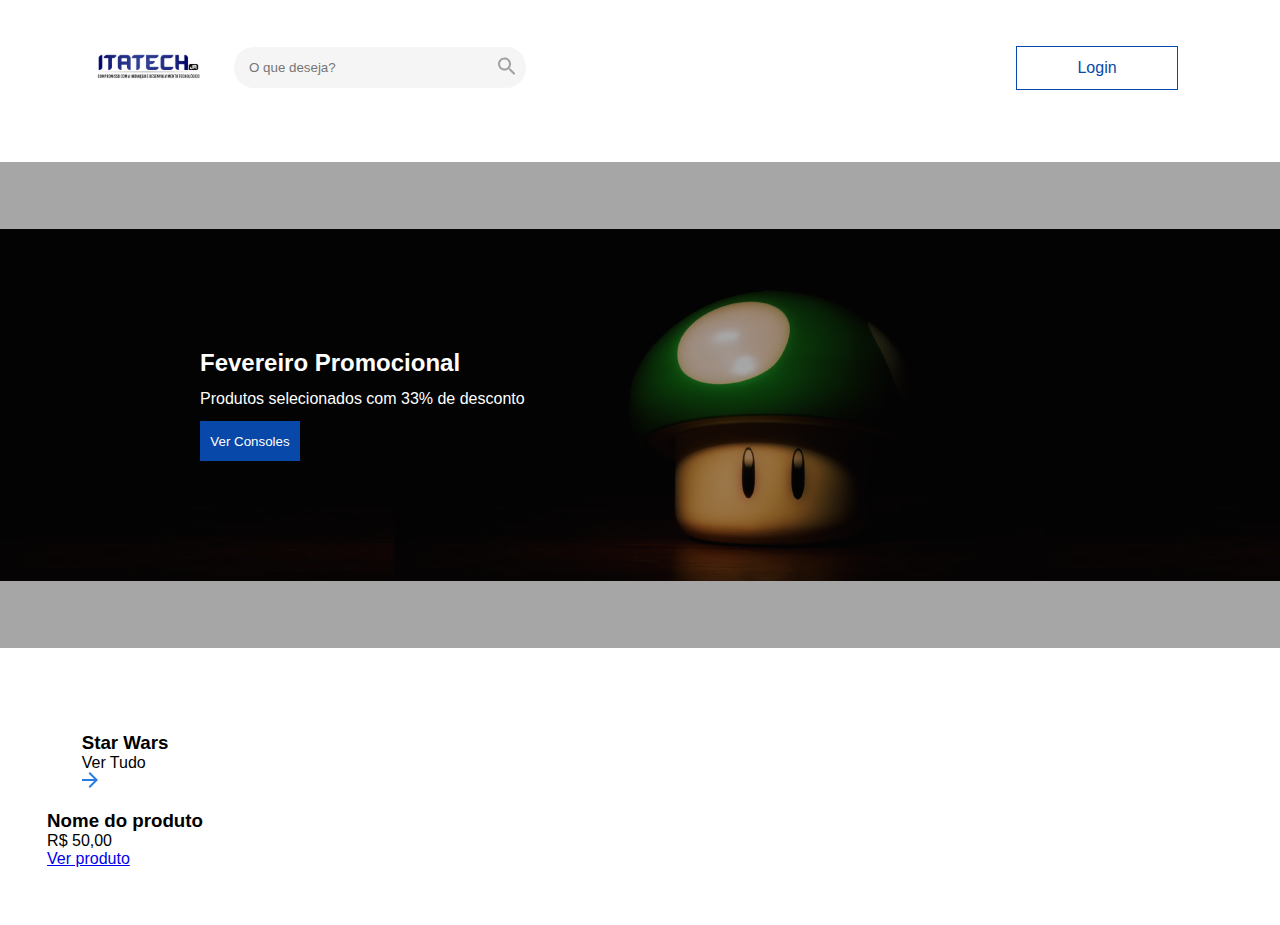
==== index.html @ 1d136a8e "First commit" ====
<!DOCTYPE html>
<html lang="en">
<head>
    <meta charset="UTF-8">
    <meta http-equiv="X-UA-Compatible" content="IE=edge">
    <meta name="viewport" content="width=device-width, initial-scale=1.0">
    <title>Itatech</title>
    <link rel="stylesheet" href="CSS/reset.css">
    <link rel="stylesheet" href="CSS/header.css">
    <link rel="stylesheet" href="CSS/main/main.css">
    <link rel="stylesheet" href="CSS/main/produtos.css">
</head>
<body>
    <header>

        <div class="logo-input-header">

            <img src="./img/logo.svg" alt="Logo Itatech" class="logo">

            <div class="input-header">
                <input type="text" placeholder="O que deseja?">
                <button class="btn-search"><img src="./img/lupa.svg" alt=""></button>
            </div>

        </div>

        <div class="btn-login">Login</div>
    </header>
    <main>

        <div class="main-background">
            <div class="conteudo">
                <h2>Fevereiro Promocional</h2>
                <p>Produtos selecionados com 33% de desconto</p>
                <button>Ver Consoles</button>
            </div>
            <div class="inter-shadow"></div>
            <img src="./img/cogumelo-background.webp" alt="">
        </div>

        <section class="produtos">
            <div class="produto">

                <div class="title">
                    <h3>Star Wars</h3>
                    <div class="ver-tudo">
                        <p>Ver Tudo</p>
                        <svg width="16" height="16" viewBox="0 0 16 16" fill="none" xmlns="http://www.w3.org/2000/svg"><path d="M-0.000243529 9L12.1698 9L6.57976 14.59L7.99976 16L15.9998 8L7.99976 -6.99382e-07L6.58976 1.41L12.1698 7L-0.000243354 7L-0.000243529 9Z" fill="#2A7AE4"/></svg>                        
                    </div>
                </div>
    
                <div class="conteudo-produto">
                    <img src="" alt="">
                    <h3>Nome do produto</h3>
                    <p>R$ 50,00</p>
                    <a href="#">Ver produto</a>
                </div>

            </div>
        </section>
    </main>
    <footer>

    </footer>
</body>
</html>
---- CSS/header.css ----
body {
    --bg-azul: rgb(8, 72, 168);
}
header {
    width: 100%;
    height: 15vh;
    display: flex;
    justify-content: space-between;
    padding: 0 8% 0 5%;
    align-items: center;
}

header .logo {
    width: 170px;
    transform: translatey(2px);
}
header .logo-input-header {
    display: flex;
    justify-content: center;
    align-items: center;
}

header .input-header {
    position: relative;
}

header .logo-input-header .input-header input {
    border: none;
    background-color: #F5F5F5;
    border-radius: 20px;
    padding: 13px 100px 13px 15px;
}

header .logo-input-header .input-header .btn-search {
    border: none;
    background: none;
    position: absolute;
    top: 0;
    right: 10px;
    bottom: 0;
}


.btn-login {
    padding: 12px 60px;
    border: 1px solid var(--bg-azul);
    color: var(--bg-azul);
}
---- CSS/main/main.css ----
main .main-background {
    position: relative;
    width: 100%;
    height: 60vh;
    overflow: hidden;
    display: flex;
    z-index: 0;
    align-items: center;
}

main .main-background .inter-shadow {
    position: absolute;
    z-index: 500;
    background: rgba(0, 0, 0, 0.350);
    width: 100%;
    height: 90%;
}

main .main-background .conteudo {
    position: absolute;
    z-index: 1000;
    color: white;
    margin-left: 200px;
    display: flex;
    flex-direction: column;
    text-align: left;
    gap: 13px;
}

main .main-background .conteudo button {
    width: 100px;
    height: 40px;
    border: none;
    background-color: var(--bg-azul);
    color: #fff;
    cursor: pointer;
}
---- CSS/main/produtos.css ----
.produtos {
    width: 100%;
}
.produto {
    display: flex;
    flex-direction: column;
    justify-content: center;
    align-items: center;
    width: 250px;
    height: 250px;
}
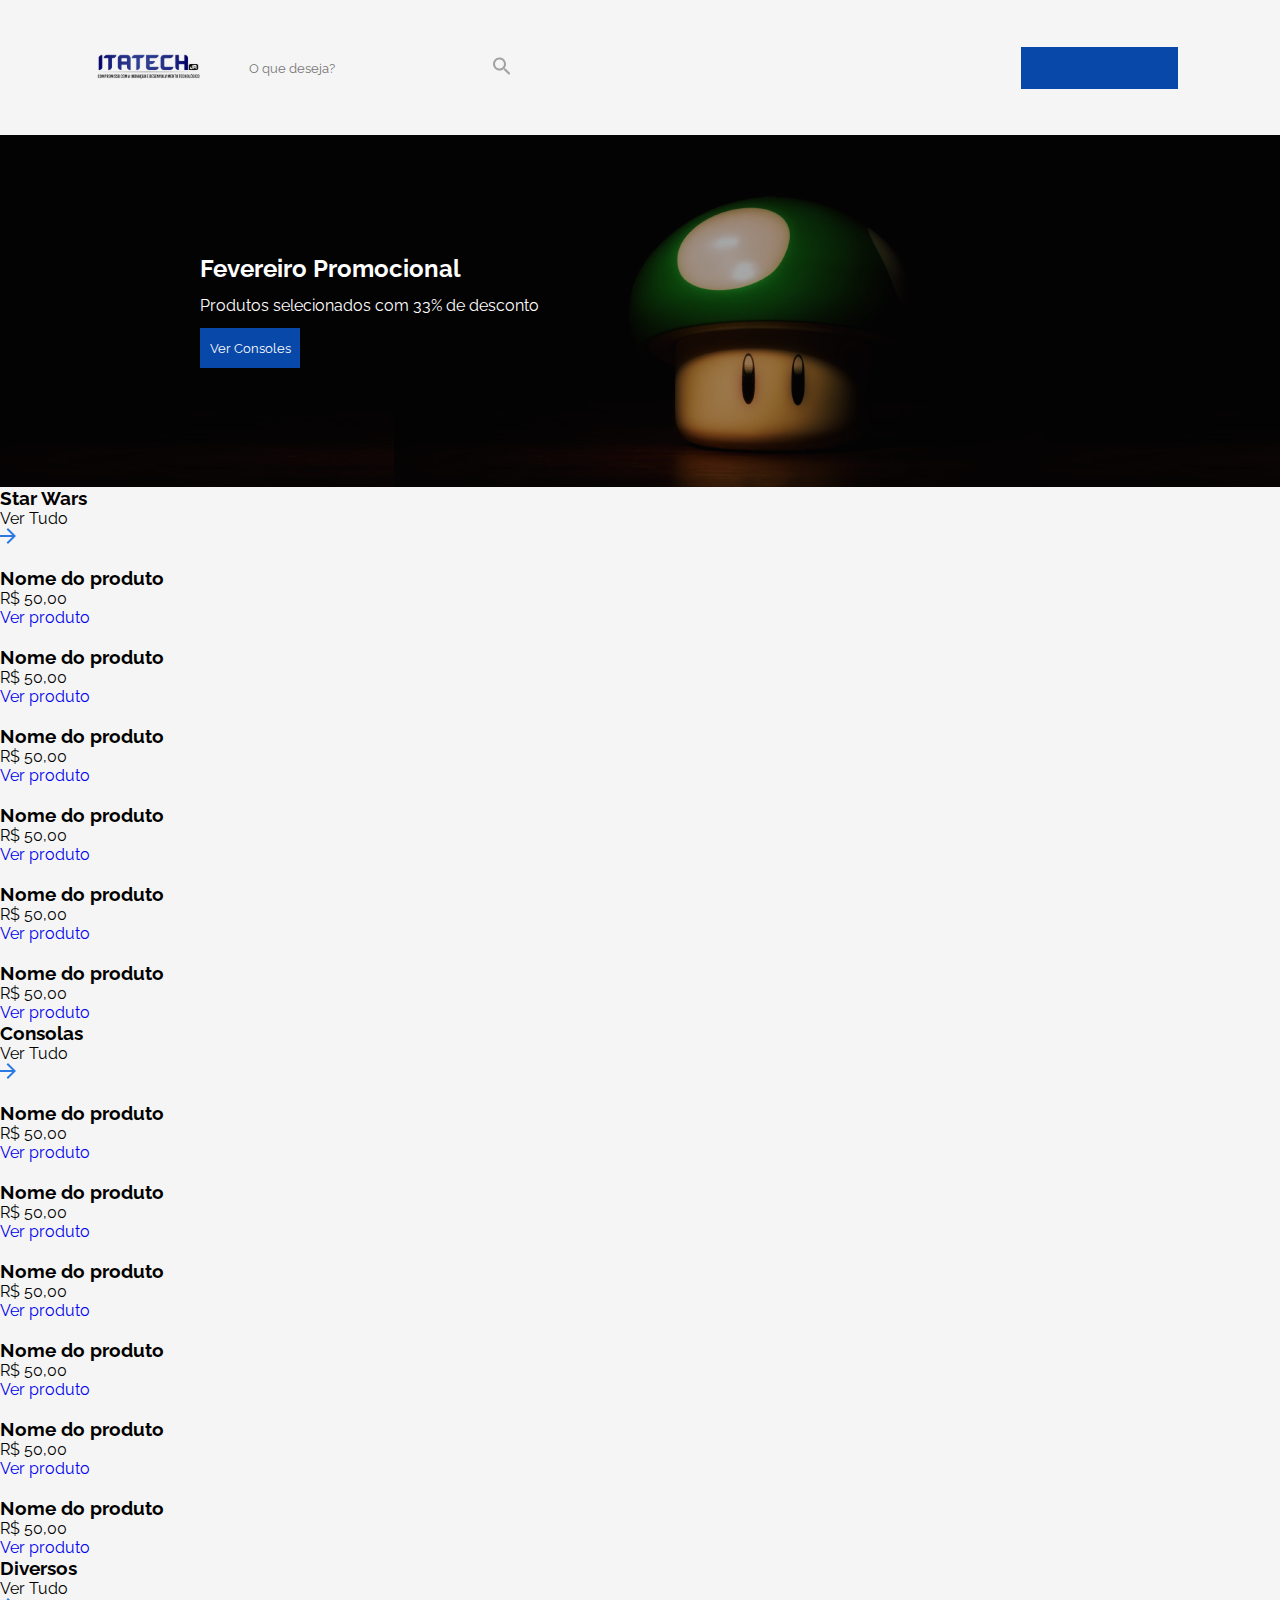
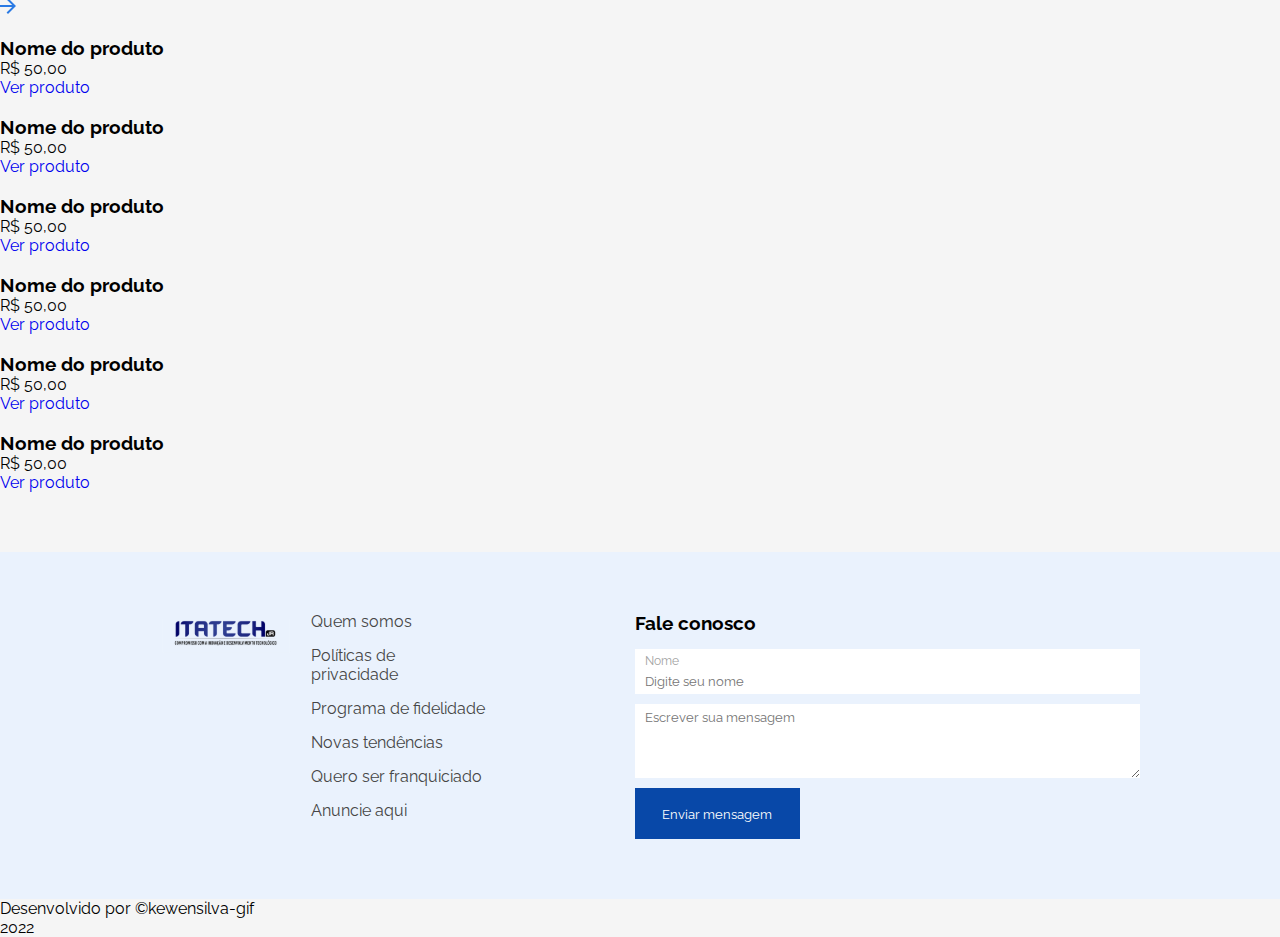
==== commit 2407dde8: "ajustando responsividade" ====
--- a/index.html
+++ b/index.html
@@ -1,15 +1,23 @@
 <!DOCTYPE html>
 <html lang="en">
+
 <head>
     <meta charset="UTF-8">
     <meta http-equiv="X-UA-Compatible" content="IE=edge">
     <meta name="viewport" content="width=device-width, initial-scale=1.0">
     <title>Itatech</title>
-    <link rel="stylesheet" href="CSS/reset.css">
+    <link rel="preconnect" href="https://fonts.googleapis.com">
+    <link rel="preconnect" href="https://fonts.gstatic.com" crossorigin>
+    <link href="https://fonts.googleapis.com/css2?family=Raleway:ital,wght@0,100;0,400;0,500;0,600;1,700&display=swap" rel="stylesheet">
+    <link rel="preconnect" href="https://fonts.googleapis.com">
+    <link rel="stylesheet" href="CSS/general.css">
     <link rel="stylesheet" href="CSS/header.css">
     <link rel="stylesheet" href="CSS/main/main.css">
     <link rel="stylesheet" href="CSS/main/produtos.css">
+    <link rel="stylesheet" href="CSS/main/formulario.css">
+    <link rel="stylesheet" href="CSS/footer.css">
 </head>
+
 <body>
     <header>
 
@@ -24,7 +32,7 @@
 
         </div>
 
-        <div class="btn-login">Login</div>
+        <a href="login.html"><button class="btn-login">Login</button></a>
     </header>
     <main>
 
@@ -39,28 +47,188 @@
         </div>
 
         <section class="produtos">
-            <div class="produto">
-
+            
                 <div class="title">
                     <h3>Star Wars</h3>
                     <div class="ver-tudo">
                         <p>Ver Tudo</p>
-                        <svg width="16" height="16" viewBox="0 0 16 16" fill="none" xmlns="http://www.w3.org/2000/svg"><path d="M-0.000243529 9L12.1698 9L6.57976 14.59L7.99976 16L15.9998 8L7.99976 -6.99382e-07L6.58976 1.41L12.1698 7L-0.000243354 7L-0.000243529 9Z" fill="#2A7AE4"/></svg>                        
-                    </div>
-                </div>
-    
-                <div class="conteudo-produto">
-                    <img src="" alt="">
-                    <h3>Nome do produto</h3>
-                    <p>R$ 50,00</p>
-                    <a href="#">Ver produto</a>
-                </div>
-
+                        <svg width="16" height="16" viewBox="0 0 16 16" fill="none" xmlns="http://www.w3.org/2000/svg">
+                            <path
+                                d="M-0.000243529 9L12.1698 9L6.57976 14.59L7.99976 16L15.9998 8L7.99976 -6.99382e-07L6.58976 1.41L12.1698 7L-0.000243354 7L-0.000243529 9Z"
+                                fill="#2A7AE4" />
+                        </svg>
+                    </div>
+                </div>
+                <div class="products-all">
+                    <div class="conteudo-produto">
+                        <img src="img/produto1.png" alt="">
+                        <h3>Nome do produto</h3>
+                        <p>R$ 50,00</p>
+                        <a href="#">Ver produto</a>
+                    </div>
+                    <div class="conteudo-produto">
+                        <img src="img/produto2.png" alt="">
+                        <h3>Nome do produto</h3>
+                        <p>R$ 50,00</p>
+                        <a href="#">Ver produto</a>
+                    </div>
+                    <div class="conteudo-produto">
+                        <img src="img/produto3.png" alt="">
+                        <h3>Nome do produto</h3>
+                        <p>R$ 50,00</p>
+                        <a href="#">Ver produto</a>
+                    </div>
+                    <div class="conteudo-produto">
+                        <img src="img/produto4.png" alt="">
+                        <h3>Nome do produto</h3>
+                        <p>R$ 50,00</p>
+                        <a href="#">Ver produto</a>
+                    </div>
+                    <div class="conteudo-produto">
+                        <img src="img/produto5.png" alt="">
+                        <h3>Nome do produto</h3>
+                        <p>R$ 50,00</p>
+                        <a href="#">Ver produto</a>
+                    </div>
+                    <div class="conteudo-produto">
+                        <img src="img/produto6.png" alt="">
+                        <h3>Nome do produto</h3>
+                        <p>R$ 50,00</p>
+                        <a href="#">Ver produto</a>
+                    </div>
+                </div>
+
+                <div class="title">
+                    <h3>Consolas</h3>
+                    <div class="ver-tudo">
+                        <p>Ver Tudo</p>
+                        <svg width="16" height="16" viewBox="0 0 16 16" fill="none" xmlns="http://www.w3.org/2000/svg">
+                            <path
+                                d="M-0.000243529 9L12.1698 9L6.57976 14.59L7.99976 16L15.9998 8L7.99976 -6.99382e-07L6.58976 1.41L12.1698 7L-0.000243354 7L-0.000243529 9Z"
+                                fill="#2A7AE4" />
+                        </svg>
+                    </div>
+                </div>
+                <div class="products-all">
+                    <div class="conteudo-produto">
+                        <img src="img/produto7.png" alt="">
+                        <h3>Nome do produto</h3>
+                        <p>R$ 50,00</p>
+                        <a href="#">Ver produto</a>
+                    </div>
+                    <div class="conteudo-produto">
+                        <img src="img/produto8.png" alt="">
+                        <h3>Nome do produto</h3>
+                        <p>R$ 50,00</p>
+                        <a href="#">Ver produto</a>
+                    </div>
+                    <div class="conteudo-produto">
+                        <img src="img/produto9.png" alt="">
+                        <h3>Nome do produto</h3>
+                        <p>R$ 50,00</p>
+                        <a href="#">Ver produto</a>
+                    </div>
+                    <div class="conteudo-produto">
+                        <img src="img/produto10.png" alt="">
+                        <h3>Nome do produto</h3>
+                        <p>R$ 50,00</p>
+                        <a href="#">Ver produto</a>
+                    </div>
+                    <div class="conteudo-produto">
+                        <img src="img/produto11.png" alt="">
+                        <h3>Nome do produto</h3>
+                        <p>R$ 50,00</p>
+                        <a href="#">Ver produto</a>
+                    </div>
+                    <div class="conteudo-produto">
+                        <img src="img/produto12.png" alt="">
+                        <h3>Nome do produto</h3>
+                        <p>R$ 50,00</p>
+                        <a href="#">Ver produto</a>
+                    </div>
+                </div>
+
+                
+                <div class="title">
+                    <h3>Diversos</h3>
+                    <div class="ver-tudo">
+                        <p>Ver Tudo</p>
+                        <svg width="16" height="16" viewBox="0 0 16 16" fill="none" xmlns="http://www.w3.org/2000/svg">
+                            <path
+                                d="M-0.000243529 9L12.1698 9L6.57976 14.59L7.99976 16L15.9998 8L7.99976 -6.99382e-07L6.58976 1.41L12.1698 7L-0.000243354 7L-0.000243529 9Z"
+                                fill="#2A7AE4" />
+                        </svg>
+                    </div>
+                </div>
+                <div class="products-all">
+                    <div class="conteudo-produto">
+                        <img src="img/produto13.png" alt="">
+                        <h3>Nome do produto</h3>
+                        <p>R$ 50,00</p>
+                        <a href="#">Ver produto</a>
+                    </div>
+                    <div class="conteudo-produto">
+                        <img src="img/produto14.png" alt="">
+                        <h3>Nome do produto</h3>
+                        <p>R$ 50,00</p>
+                        <a href="#">Ver produto</a>
+                    </div>
+                    <div class="conteudo-produto">
+                        <img src="img/produto15.png" alt="">
+                        <h3>Nome do produto</h3>
+                        <p>R$ 50,00</p>
+                        <a href="#">Ver produto</a>
+                    </div>
+                    <div class="conteudo-produto">
+                        <img src="img/produto16.png" alt="">
+                        <h3>Nome do produto</h3>
+                        <p>R$ 50,00</p>
+                        <a href="#">Ver produto</a>
+                    </div>
+                    <div class="conteudo-produto">
+                        <img src="img/produto17.png" alt="">
+                        <h3>Nome do produto</h3>
+                        <p>R$ 50,00</p>
+                        <a href="#">Ver produto</a>
+                    </div>
+                    <div class="conteudo-produto">
+                        <img src="img/produto18.png" alt="">
+                        <h3>Nome do produto</h3>
+                        <p>R$ 50,00</p>
+                        <a href="#">Ver produto</a>
+                    </div>
+                </div>
+        </section>
+
+        <section id="formulario">
+            <div class="general-form">
+                <img src="./img/logo.svg" alt="Logo Itatech" class="logo">
+
+                <ul class="lista-formulario">
+                    <li><a href="#">Quem somos</a></li>
+                    <li><a href="#">Políticas de<br>privacidade</a></li>
+                    <li><a href="#">Programa de fidelidade</a></li>
+                    <li><a href="#">Novas tendências</a></li>
+                    <li><a href="#">Quero ser franquiciado</a></li>
+                    <li><a href="#">Anuncie aqui</a></li>
+                </ul>
+            </div>
+            <div class="formulario">
+                <h3>Fale conosco</h3>
+                <form action="">
+                    <div class="form-name">
+                        <label for="nome">Nome</label>
+                        <input type="text" name="nome" placeholder="Digite seu nome">
+                    </div>
+                    <textarea rows="4" cols="60" maxlength="500" placeholder="Escrever sua mensagem"></textarea>
+                    <button type="submit">Enviar mensagem</button>
+                </form>
             </div>
         </section>
     </main>
     <footer>
-
+        <p>Desenvolvido por &copykewensilva-gif<br>2022</p>
     </footer>
 </body>
+
 </html>--- a/CSS/general.css
+++ b/CSS/general.css
@@ -0,0 +1,38 @@
+* {
+    margin: 0;
+    padding: 0;
+    box-sizing: border-box;
+    font-family: 'Raleway', sans-serif;
+    text-decoration: none;
+    list-style: none;
+}
+
+body {
+    --bg-azul: #2A7AE4;
+    --bg-preto: #464646;
+    width: 100%;
+    background-color: #F5F5F5;
+}
+
+.logo {
+    width: 170px;
+    transform: translatey(2px);
+}
+
+button {
+    border: none;
+    background-color: var(--bg-azul);
+    color: #fff;
+    cursor: pointer;
+}
+
+input, textarea {
+    border: none;
+    outline: none; 
+}
+
+@media (max-width: 1090px){
+    header {
+        width: 100%;
+    }
+}--- a/CSS/main/main.css
+++ b/CSS/main/main.css
@@ -1,11 +1,11 @@
 main .main-background {
     position: relative;
     width: 100%;
-    height: 60vh;
+    height: 352px;
     overflow: hidden;
     display: flex;
-    z-index: 0;
     align-items: center;
+    justify-content: flex-start;
 }
 
 main .main-background .inter-shadow {
@@ -13,7 +13,7 @@
     z-index: 500;
     background: rgba(0, 0, 0, 0.350);
     width: 100%;
-    height: 90%;
+    height: 100%;
 }
 
 main .main-background .conteudo {
@@ -30,10 +30,6 @@
 main .main-background .conteudo button {
     width: 100px;
     height: 40px;
-    border: none;
-    background-color: var(--bg-azul);
-    color: #fff;
-    cursor: pointer;
 }
 
 
--- a/CSS/main/formulario.css
+++ b/CSS/main/formulario.css
@@ -0,0 +1,66 @@
+#formulario {
+    width: 100%;
+    display: flex;
+    gap: 150px;
+    align-items: flex-start;
+    justify-content: center;
+    background-color: #EAF2FD;
+    padding: 60px 120px;
+    margin-top: 60px;
+    
+}
+
+#formulario .general-form {
+    display: flex;
+    align-items: flex-start;
+    justify-content: center;
+}
+
+#formulario .formulario {
+    gap: 15px;
+}
+
+#formulario .lista-formulario {
+    display: flex;
+    flex-direction: column;
+    gap: 15px;
+}
+
+#formulario .lista-formulario a {
+    color: var(--bg-preto);
+}
+
+#formulario .formulario, form, .form-name {
+    display: flex;
+    flex-direction: column;
+}
+
+#formulario .formulario .form-name {
+    background-color: white;
+}
+
+#formulario .formulario .form-name label {
+    font-size: 12px;
+    margin-left: 10px;
+    margin-top: 5px;
+    color: #A2A2A2;
+}
+
+#formulario .formulario .form-name input, textarea {
+    padding: 5px 0 5px 10px;
+}
+
+#formulario .formulario form {
+    gap: 10px;
+}
+
+#formulario .formulario form button {
+    width: 165px;
+    height: 51px;
+}
+
+@media  (max-width: 768px) {
+    #formulario .general-form {
+        display: none;
+    }
+}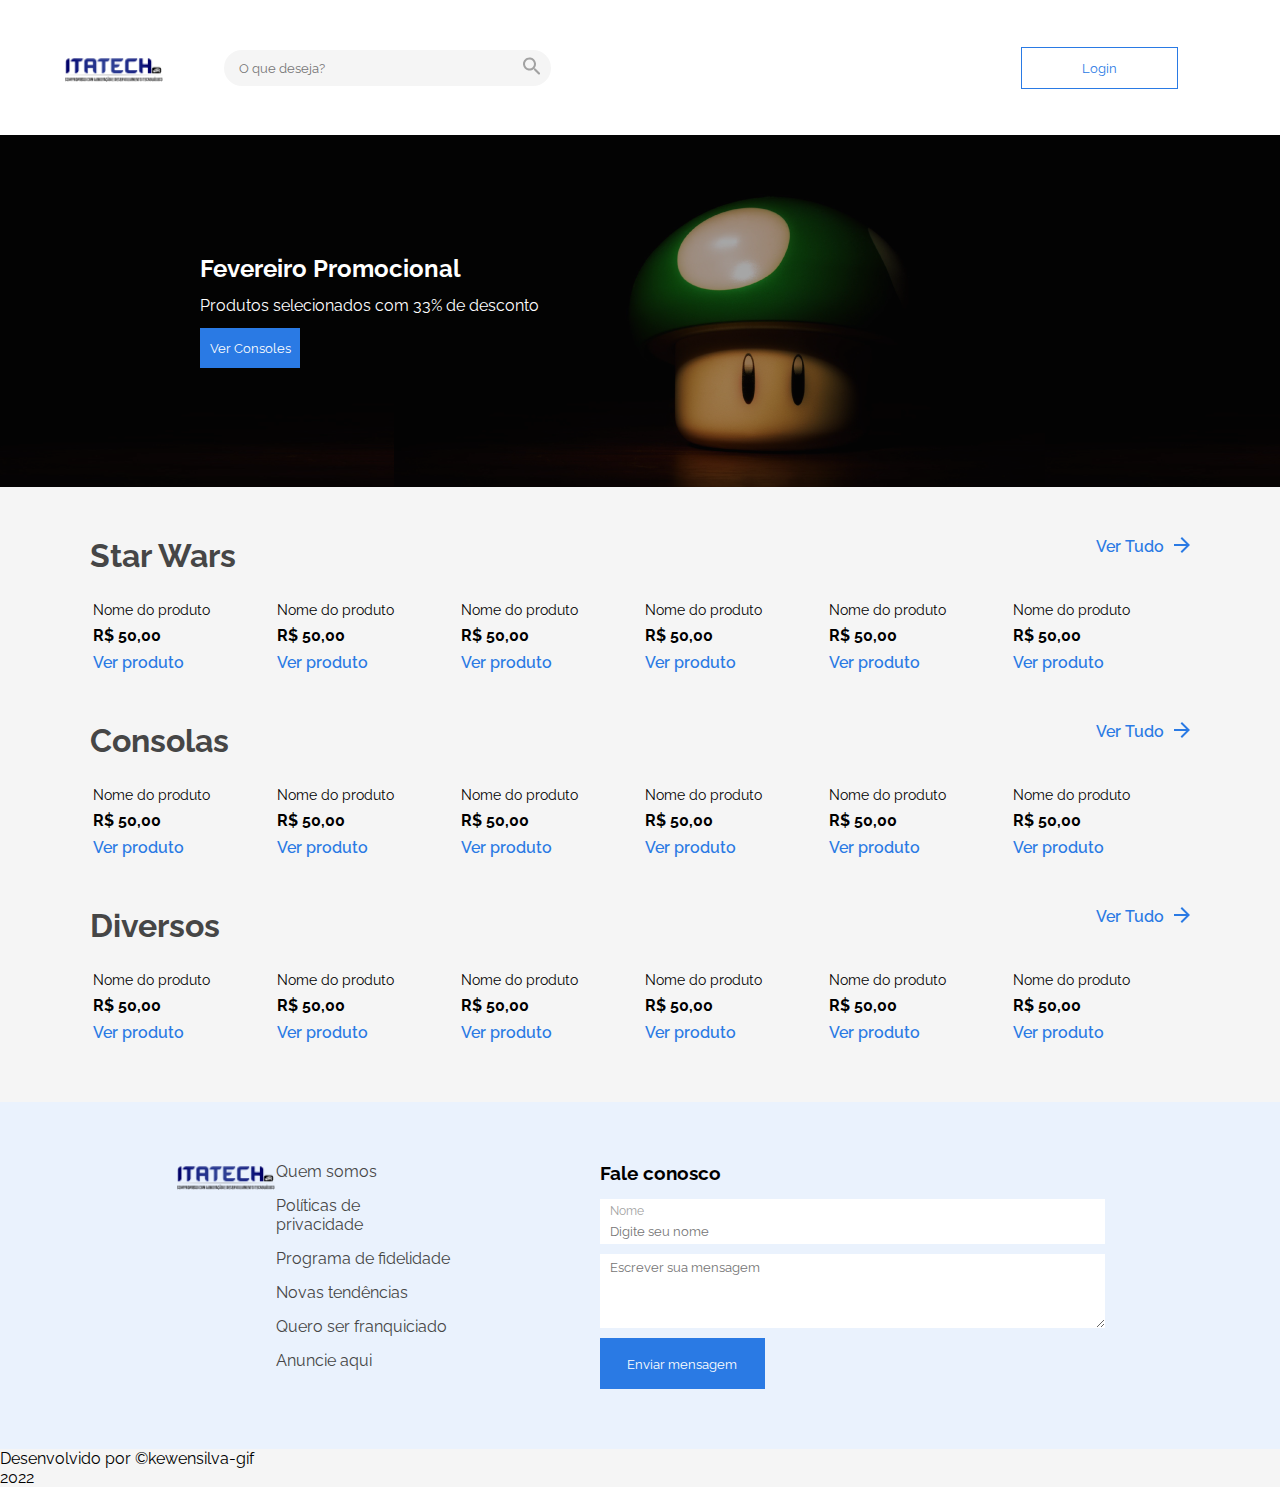
==== commit f71895c9: "atualização max-width e quebra do form" ====
--- a/index.html
+++ b/index.html
@@ -23,7 +23,7 @@
 
         <div class="logo-input-header">
 
-            <img src="./img/logo.svg" alt="Logo Itatech" class="logo">
+            <img src="./img/itatech.png" alt="Logo Itatech" class="logo">
 
             <div class="input-header">
                 <input type="text" placeholder="O que deseja?">
@@ -34,6 +34,7 @@
 
         <a href="login.html"><button class="btn-login">Login</button></a>
     </header>
+
     <main>
 
         <div class="main-background">
@@ -46,7 +47,7 @@
             <img src="./img/cogumelo-background.webp" alt="">
         </div>
 
-        <section class="produtos">
+        <section class="produtos max">
             
                 <div class="title">
                     <h3>Star Wars</h3>
@@ -202,7 +203,7 @@
 
         <section id="formulario">
             <div class="general-form">
-                <img src="./img/logo.svg" alt="Logo Itatech" class="logo">
+                <img src="./img/itatech.png" alt="Logo Itatech" class="logo">
 
                 <ul class="lista-formulario">
                     <li><a href="#">Quem somos</a></li>
--- a/CSS/general.css
+++ b/CSS/general.css
@@ -14,8 +14,14 @@
     background-color: #F5F5F5;
 }
 
+.max {
+    max-width: 1100px;
+    margin: 0 auto;
+}
+
+
 .logo {
-    width: 170px;
+    width: 100px;
     transform: translatey(2px);
 }
 
@@ -31,8 +37,15 @@
     outline: none; 
 }
 
-@media (max-width: 1090px){
-    header {
-        width: 100%;
+@media (max-width: 1150px){
+    .general-form {
+        display: flex;
+        flex-direction: column;
+        gap: 10px;
     }
+}
+
+
+@media (max-width: 360px){
+
 }--- a/CSS/header.css
+++ b/CSS/header.css
@@ -1,6 +1,3 @@
-body {
-    --bg-azul: rgb(8, 72, 168);
-}
 header {
     width: 100%;
     height: 15vh;
@@ -8,16 +5,14 @@
     justify-content: space-between;
     padding: 0 8% 0 5%;
     align-items: center;
+    background: #fff;
 }
 
-header .logo {
-    width: 170px;
-    transform: translatey(2px);
-}
 header .logo-input-header {
     display: flex;
     justify-content: center;
     align-items: center;
+    gap: 60px;
 }
 
 header .input-header {
@@ -28,7 +23,8 @@
     border: none;
     background-color: #F5F5F5;
     border-radius: 20px;
-    padding: 13px 100px 13px 15px;
+    padding: 10px 140px 10px 15px;
+    outline: 0;
 }
 
 header .logo-input-header .input-header .btn-search {
@@ -45,4 +41,5 @@
     padding: 12px 60px;
     border: 1px solid var(--bg-azul);
     color: var(--bg-azul);
+    background: none;
 }--- a/CSS/main/produtos.css
+++ b/CSS/main/produtos.css
@@ -1,11 +1,65 @@
 .produtos {
     width: 100%;
-}
-.produto {
     display: flex;
     flex-direction: column;
     justify-content: center;
     align-items: center;
-    width: 250px;
-    height: 250px;
-}+}
+
+.produtos .title {
+    display: flex;
+    justify-content: space-between;
+    width: 100%;
+    margin: 50px 0 20px 0;
+
+}
+
+.produtos .title h3 {
+    font-size: 32px;
+    color: var(--bg-preto);
+}
+
+.produtos .title .ver-tudo {
+    display: flex;
+    gap: 10px;
+    color: var(--bg-azul);
+    font-weight: 550;
+}
+
+.products-all {
+    display: flex;
+    flex-wrap: wrap;
+    gap: 10px;
+}
+
+.max .products-all div {
+    flex: 1 1 174px;
+}
+
+
+.conteudo-produto {
+    display: flex;
+    flex-direction: column;
+    gap: 8px;
+}
+
+.conteudo-produto img {
+    width: 174px;
+    border: none;
+}
+
+.conteudo-produto h3 {
+    font-weight: 400;
+    font-size: 14px;
+}
+
+.conteudo-produto p {
+    font-weight: bold;
+}
+
+.conteudo-produto a {
+    text-decoration: none;
+    font-weight: 550;
+    color: var(--bg-azul);
+}
+
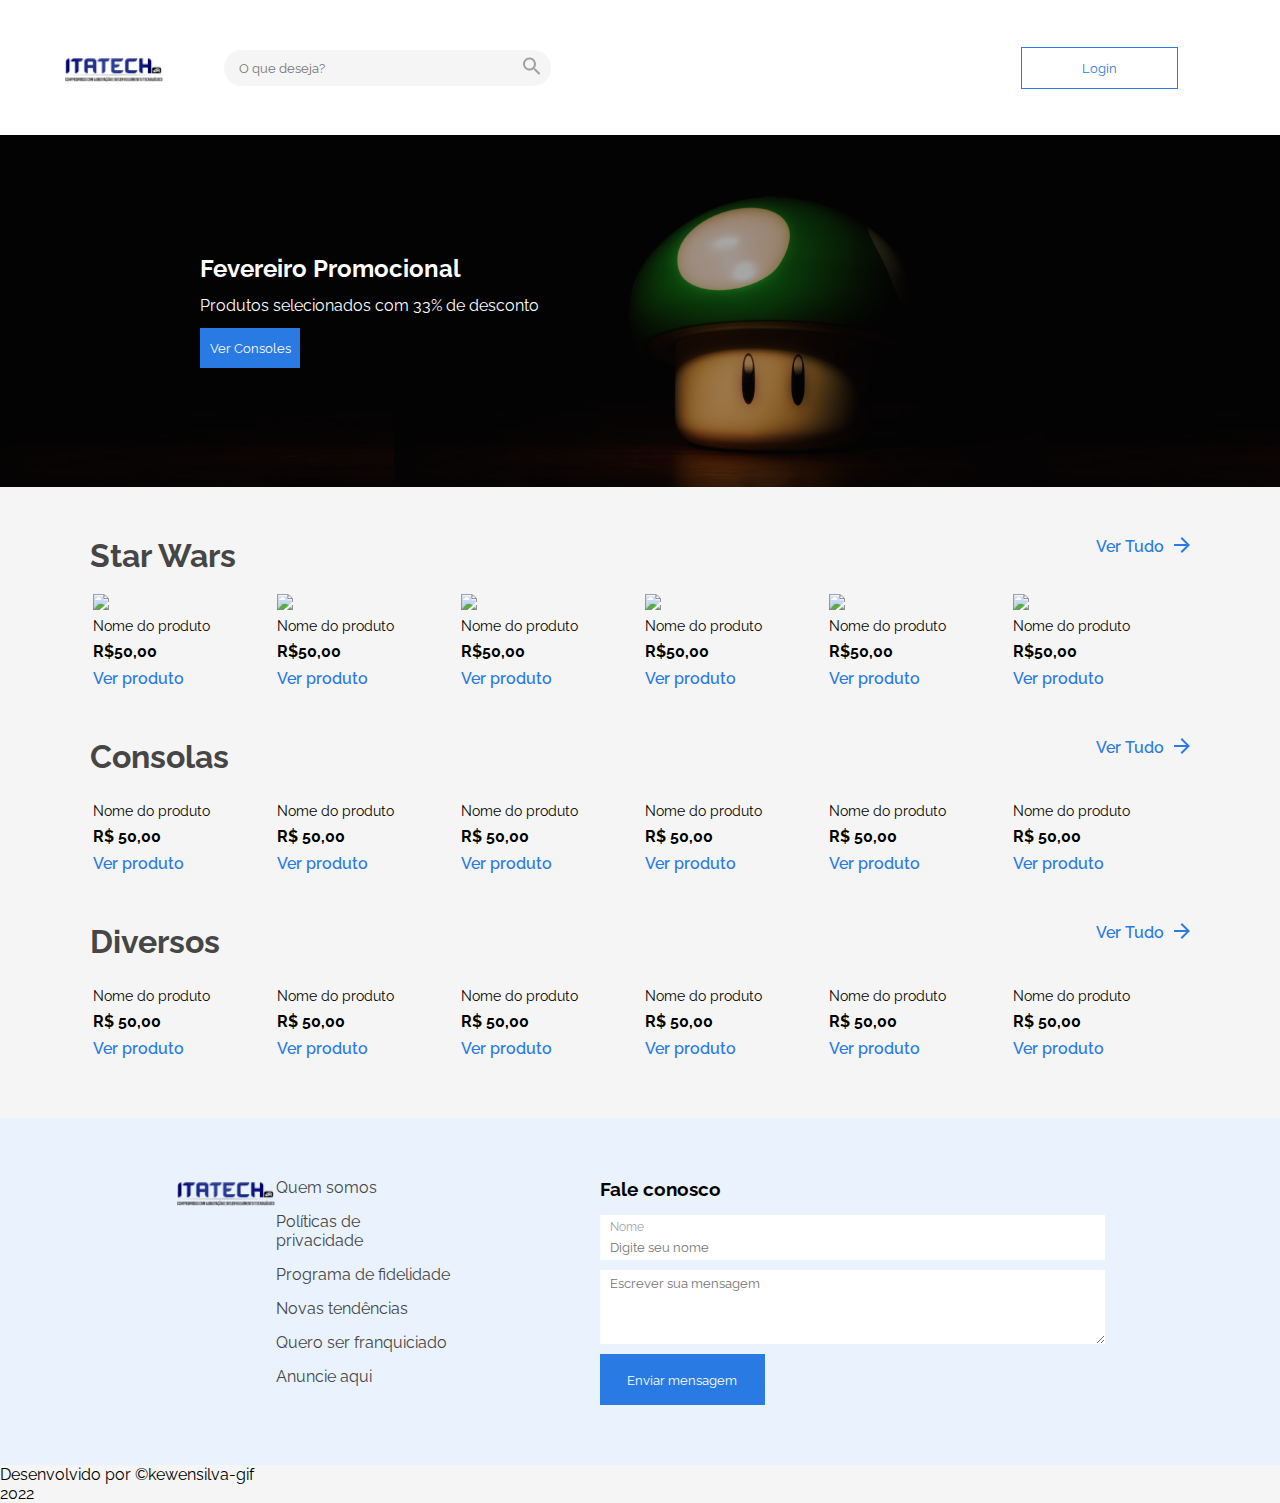
==== commit 97e62347: "trabalhando com javascript e criando html via dom" ====
--- a/index.html
+++ b/index.html
@@ -16,6 +16,7 @@
     <link rel="stylesheet" href="CSS/main/produtos.css">
     <link rel="stylesheet" href="CSS/main/formulario.css">
     <link rel="stylesheet" href="CSS/footer.css">
+    <script src="./js/index.js" defer></script>
 </head>
 
 <body>
@@ -61,42 +62,7 @@
                     </div>
                 </div>
                 <div class="products-all">
-                    <div class="conteudo-produto">
-                        <img src="img/produto1.png" alt="">
-                        <h3>Nome do produto</h3>
-                        <p>R$ 50,00</p>
-                        <a href="#">Ver produto</a>
-                    </div>
-                    <div class="conteudo-produto">
-                        <img src="img/produto2.png" alt="">
-                        <h3>Nome do produto</h3>
-                        <p>R$ 50,00</p>
-                        <a href="#">Ver produto</a>
-                    </div>
-                    <div class="conteudo-produto">
-                        <img src="img/produto3.png" alt="">
-                        <h3>Nome do produto</h3>
-                        <p>R$ 50,00</p>
-                        <a href="#">Ver produto</a>
-                    </div>
-                    <div class="conteudo-produto">
-                        <img src="img/produto4.png" alt="">
-                        <h3>Nome do produto</h3>
-                        <p>R$ 50,00</p>
-                        <a href="#">Ver produto</a>
-                    </div>
-                    <div class="conteudo-produto">
-                        <img src="img/produto5.png" alt="">
-                        <h3>Nome do produto</h3>
-                        <p>R$ 50,00</p>
-                        <a href="#">Ver produto</a>
-                    </div>
-                    <div class="conteudo-produto">
-                        <img src="img/produto6.png" alt="">
-                        <h3>Nome do produto</h3>
-                        <p>R$ 50,00</p>
-                        <a href="#">Ver produto</a>
-                    </div>
+                    
                 </div>
 
                 <div class="title">
